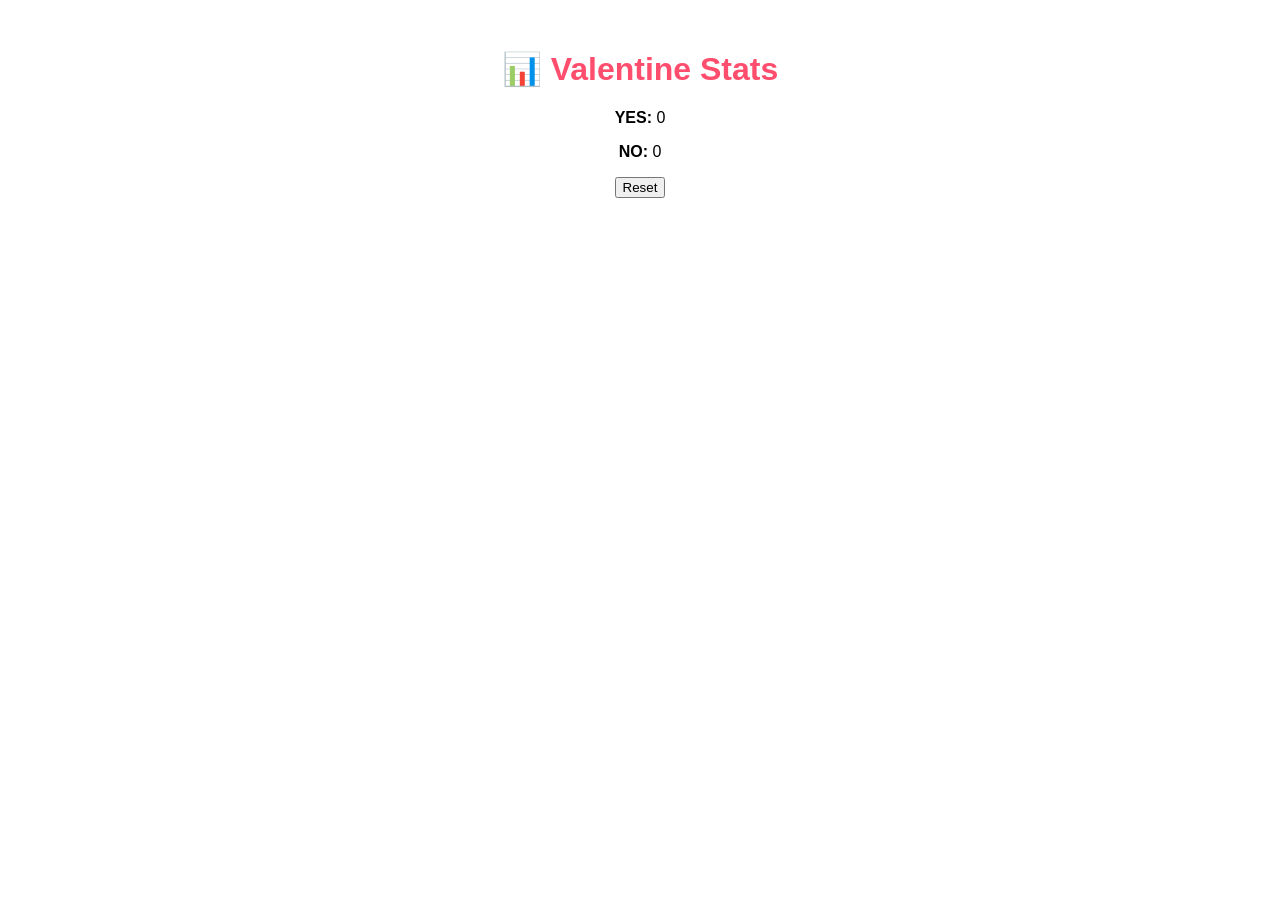
==== admin.html @ e5b749b6 "Add files via upload" ====
<!DOCTYPE html>
<html lang="en">
<head>
    <meta charset="UTF-8">
    <title>Admin Panel</title>
    <style>
        body {
            font-family: Arial;
            text-align: center;
            margin-top: 50px;
        }
        h1 { color: #ff4d6d; }
    </style>
</head>
<body>

<h1>📊 Valentine Stats</h1>

<p><strong>YES:</strong> <span id="yesCount">0</span></p>
<p><strong>NO:</strong> <span id="noCount">0</span></p>

<button onclick="resetStats()">Reset</button>

<script>
    function loadStats() {
        document.getElementById("yesCount").innerText =
            localStorage.getItem("yesCount") || 0;

        document.getElementById("noCount").innerText =
            localStorage.getItem("noCount") || 0;
    }

    function resetStats() {
        localStorage.setItem("yesCount", 0);
        localStorage.setItem("noCount", 0);
        loadStats();
    }

    loadStats();
</script>

</body>
</html>
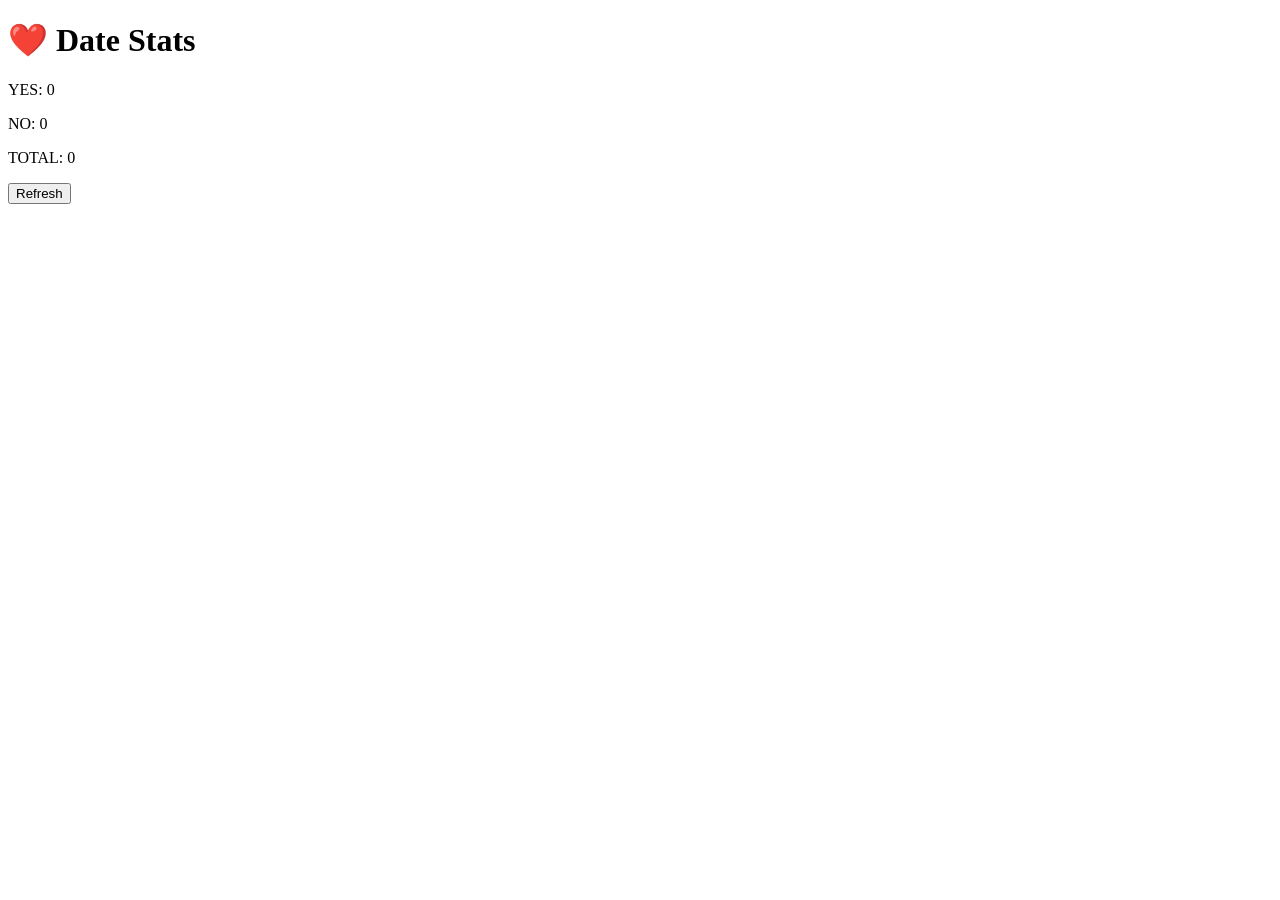
==== commit fc052df5: "Update admin.html" ====
--- a/admin.html
+++ b/admin.html
@@ -1,43 +1,58 @@
 <!DOCTYPE html>
 <html lang="en">
+
 <head>
     <meta charset="UTF-8">
-    <title>Admin Panel</title>
-    <style>
-        body {
-            font-family: Arial;
-            text-align: center;
-            margin-top: 50px;
-        }
-        h1 { color: #ff4d6d; }
-    </style>
+    <title>Date Stats</title>
 </head>
+
 <body>
 
-<h1>📊 Valentine Stats</h1>
+    <h1>❤️ Date Stats</h1>
 
-<p><strong>YES:</strong> <span id="yesCount">0</span></p>
-<p><strong>NO:</strong> <span id="noCount">0</span></p>
+    <p>YES: <span id="yes">0</span></p>
 
-<button onclick="resetStats()">Reset</button>
+    <p>NO: <span id="no">0</span></p>
 
-<script>
-    function loadStats() {
-        document.getElementById("yesCount").innerText =
-            localStorage.getItem("yesCount") || 0;
+    <p>TOTAL: <span id="total">0</span></p>
 
-        document.getElementById("noCount").innerText =
-            localStorage.getItem("noCount") || 0;
-    }
+    <button onclick="loadStats()">
+        Refresh
+    </button>
 
-    function resetStats() {
-        localStorage.setItem("yesCount", 0);
-        localStorage.setItem("noCount", 0);
+
+    <script>
+
+        const SHEET_URL =
+            "https://script.google.com/macros/s/AKfycbz1zREmzSbmRfcYNqyDA7DvU6uRxN_um1D_NsP3_GFiIMGNljA-aV4PQ74F4Dq0wJUQ/exec";
+
+
+        function loadStats() {
+
+            fetch(SHEET_URL)
+
+                .then(response => response.json())
+
+                .then(data => {
+
+                    document.getElementById("yes")
+                        .innerText = data.yes;
+
+                    document.getElementById("no")
+                        .innerText = data.no;
+
+                    document.getElementById("total")
+                        .innerText = data.total;
+
+                });
+
+        }
+
+
         loadStats();
-    }
 
-    loadStats();
-</script>
+    </script>
 
 </body>
-</html>+
+</html>
